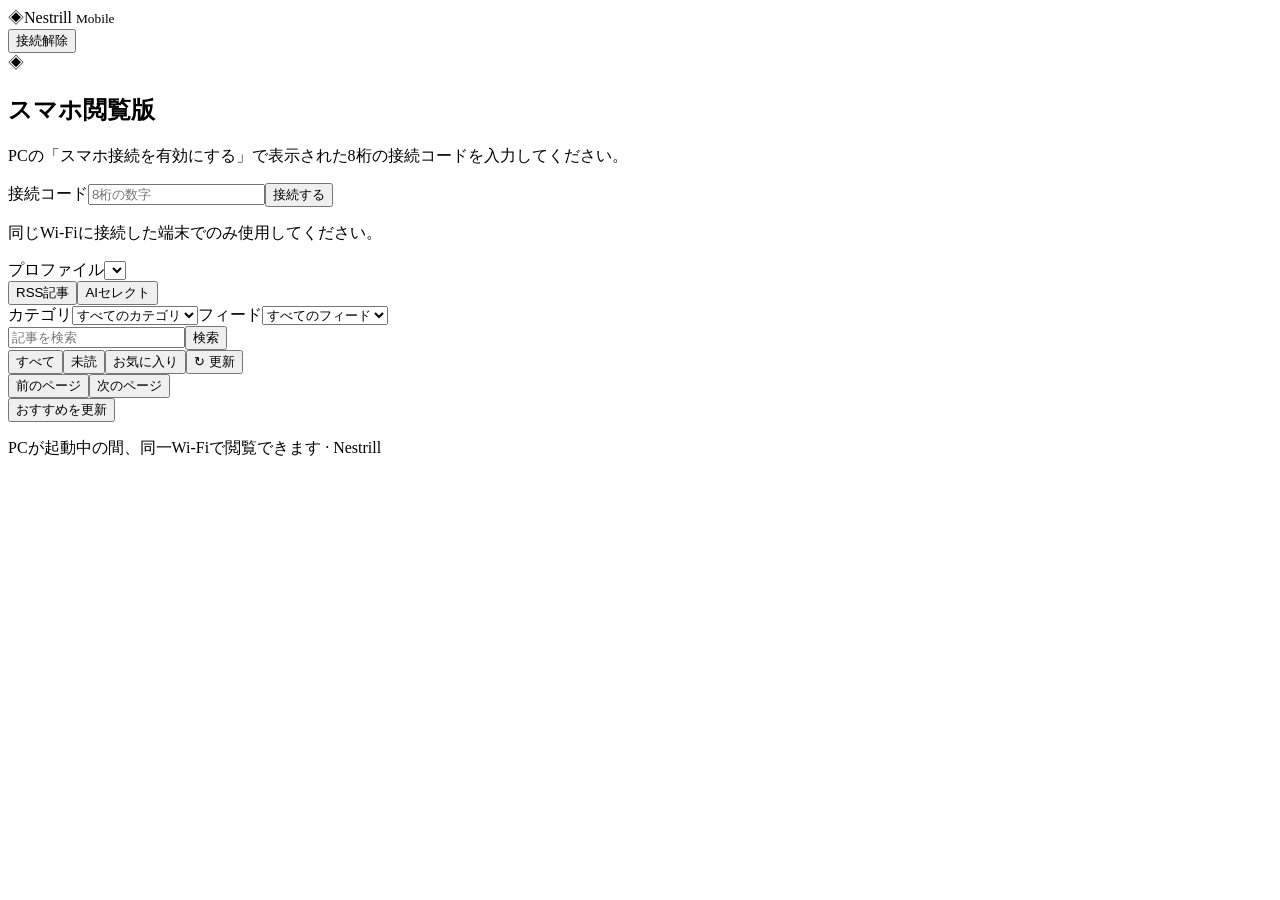
==== app/mobile/mobile-web/index.html @ c9f0c774 "Add files via upload" ====
<!doctype html>
<html lang="ja"><head><meta charset="utf-8"><meta name="viewport" content="width=device-width, initial-scale=1, viewport-fit=cover"><meta name="color-scheme" content="light dark"><title>Nestrill • Mobile</title><link rel="stylesheet" href="/mobile/style.css"><script defer src="/mobile/app.js"></script></head>
<body><div class="shell">
  <header class="top"><div class="brand"><span class="brand-icon" aria-hidden="true">◈</span><span>Nestrill <small>Mobile</small></span></div><button id="logout" class="quiet hide" type="button">接続解除</button></header>
  <section id="login" class="login"><div class="login-card"><div class="login-icon">◈</div><h1>スマホ閲覧版</h1><p>PCの「スマホ接続を有効にする」で表示された8桁の接続コードを入力してください。</p><form id="login-form"><label for="pairing">接続コード</label><input id="pairing" type="text" inputmode="numeric" pattern="[0-9]{8}" maxlength="8" autocomplete="one-time-code" required placeholder="8桁の数字"><button type="submit" class="primary">接続する</button></form><p id="login-error" class="error" role="alert"></p><p class="muted small">同じWi-Fiに接続した端末でのみ使用してください。</p></div></section>
  <main id="app" class="hide"><section class="statusbar"><label class="visually-hidden" for="profile">プロファイル</label><select id="profile" aria-label="プロファイル"></select></section>
   <nav class="tabs" aria-label="表示切り替え"><button class="tab active" id="tab-rss" type="button">RSS記事</button><button class="tab" id="tab-ai" type="button">AIセレクト</button></nav>
   <section id="rss-view"><div class="filters"><label class="visually-hidden" for="category">カテゴリ</label><select id="category"><option value="">すべてのカテゴリ</option></select><label class="visually-hidden" for="feed">フィード</label><select id="feed"><option value="">すべてのフィード</option></select></div><div class="searchbar"><input id="search" type="search" placeholder="記事を検索" aria-label="記事を検索"><button id="search-btn" type="button">検索</button></div><div class="chips" role="group" aria-label="記事の絞り込み"><button class="chip active" data-filter="all" type="button">すべて</button><button class="chip" data-filter="unread" type="button">未読</button><button class="chip" data-filter="starred" type="button">お気に入り</button><button id="reload" class="reload" type="button" title="更新">↻ 更新</button></div><div id="articles" class="article-list" aria-live="polite"></div><div class="pager"><button id="prev" type="button">前のページ</button><span id="page"></span><button id="next" type="button">次のページ</button></div></section>
   <section id="ai-view" class="hide"><div class="ai-controls"><button id="e2-refresh" type="button">おすすめを更新</button></div><p id="ai-status" class="muted small" role="status"></p><div id="ai-items" class="article-list" aria-live="polite"></div></section>
   <p id="notice" role="status" class="notice"></p>
  </main>
  <footer>PCが起動中の間、同一Wi-Fiで閲覧できます · Nestrill</footer>
</div></body></html>
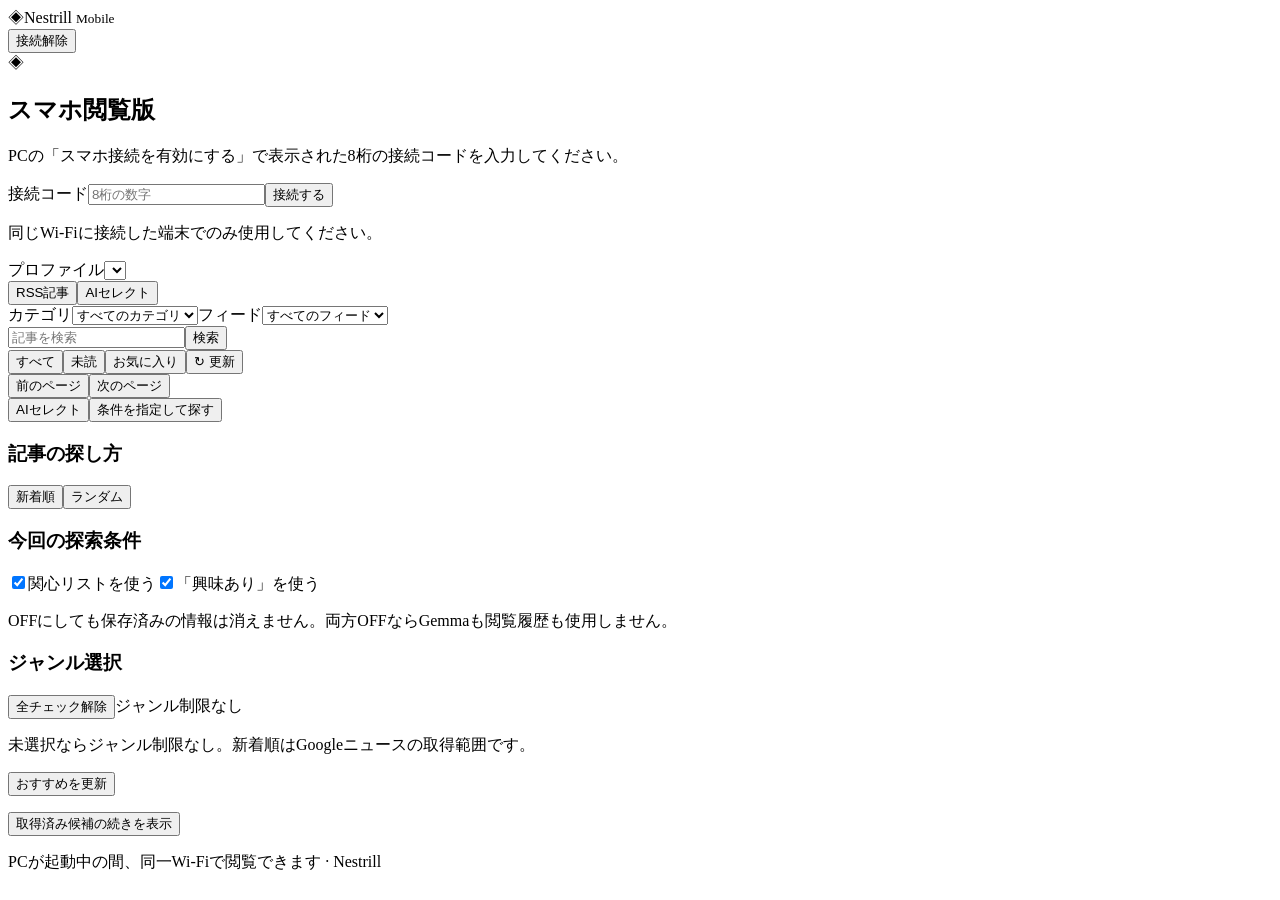
==== commit 81a4b618: "Release Nestrill v0.2.4 and X Extension v1.0.1" ====
--- a/app/mobile/mobile-web/index.html
+++ b/app/mobile/mobile-web/index.html
@@ -3,10 +3,21 @@
 <body><div class="shell">
   <header class="top"><div class="brand"><span class="brand-icon" aria-hidden="true">◈</span><span>Nestrill <small>Mobile</small></span></div><button id="logout" class="quiet hide" type="button">接続解除</button></header>
   <section id="login" class="login"><div class="login-card"><div class="login-icon">◈</div><h1>スマホ閲覧版</h1><p>PCの「スマホ接続を有効にする」で表示された8桁の接続コードを入力してください。</p><form id="login-form"><label for="pairing">接続コード</label><input id="pairing" type="text" inputmode="numeric" pattern="[0-9]{8}" maxlength="8" autocomplete="one-time-code" required placeholder="8桁の数字"><button type="submit" class="primary">接続する</button></form><p id="login-error" class="error" role="alert"></p><p class="muted small">同じWi-Fiに接続した端末でのみ使用してください。</p></div></section>
-  <main id="app" class="hide"><section class="statusbar"><label class="visually-hidden" for="profile">プロファイル</label><select id="profile" aria-label="プロファイル"></select></section>
+  <main id="app" class="hide"><section class="statusbar"><label class="visually-hidden" for="profile">プロファイル</label><span class="profile-picker-wrap"><select id="profile" aria-label="プロファイル"></select></span></section>
    <nav class="tabs" aria-label="表示切り替え"><button class="tab active" id="tab-rss" type="button">RSS記事</button><button class="tab" id="tab-ai" type="button">AIセレクト</button></nav>
    <section id="rss-view"><div class="filters"><label class="visually-hidden" for="category">カテゴリ</label><select id="category"><option value="">すべてのカテゴリ</option></select><label class="visually-hidden" for="feed">フィード</label><select id="feed"><option value="">すべてのフィード</option></select></div><div class="searchbar"><input id="search" type="search" placeholder="記事を検索" aria-label="記事を検索"><button id="search-btn" type="button">検索</button></div><div class="chips" role="group" aria-label="記事の絞り込み"><button class="chip active" data-filter="all" type="button">すべて</button><button class="chip" data-filter="unread" type="button">未読</button><button class="chip" data-filter="starred" type="button">お気に入り</button><button id="reload" class="reload" type="button" title="更新">↻ 更新</button></div><div id="articles" class="article-list" aria-live="polite"></div><div class="pager"><button id="prev" type="button">前のページ</button><span id="page"></span><button id="next" type="button">次のページ</button></div></section>
-   <section id="ai-view" class="hide"><div class="ai-controls"><button id="e2-refresh" type="button">おすすめを更新</button></div><p id="ai-status" class="muted small" role="status"></p><div id="ai-items" class="article-list" aria-live="polite"></div></section>
+   <section id="ai-view" class="hide">
+    <div class="discovery-switch" role="group" aria-label="記事探索モード"><button id="ai-normal" class="active" type="button" aria-pressed="true">AIセレクト</button><button id="ai-condition" type="button" aria-pressed="false">条件を指定して探す</button></div>
+    <div id="ai-condition-controls" class="condition-controls hide">
+      <h3>記事の探し方</h3><div class="discovery-switch" role="group" aria-label="記事の探し方"><button id="condition-latest" type="button" aria-pressed="false">新着順</button><button id="condition-random" class="active" type="button" aria-pressed="true">ランダム</button></div>
+      <h3>今回の探索条件</h3><div class="condition-preferences"><label><input id="condition-interests" type="checkbox" checked>関心リストを使う</label><label><input id="condition-likes" type="checkbox" checked>「興味あり」を使う</label></div>
+      <p class="muted small">OFFにしても保存済みの情報は消えません。両方OFFならGemmaも閲覧履歴も使用しません。</p>
+      <h3>ジャンル選択</h3><div class="condition-reset-row"><button id="condition-reset" type="button">全チェック解除</button><span id="condition-count" class="muted small">ジャンル制限なし</span></div>
+      <div id="condition-genres" class="condition-genres"></div>
+      <p class="muted small">未選択ならジャンル制限なし。新着順はGoogleニュースの取得範囲です。</p>
+    </div>
+    <div class="ai-controls"><button id="e2-refresh" type="button">おすすめを更新</button></div><p id="ai-status" class="muted small" role="status"></p><div id="ai-items" class="article-list" aria-live="polite"></div><button id="condition-more" class="hide" type="button">取得済み候補の続きを表示</button>
+   </section>
    <p id="notice" role="status" class="notice"></p>
   </main>
   <footer>PCが起動中の間、同一Wi-Fiで閲覧できます · Nestrill</footer>
